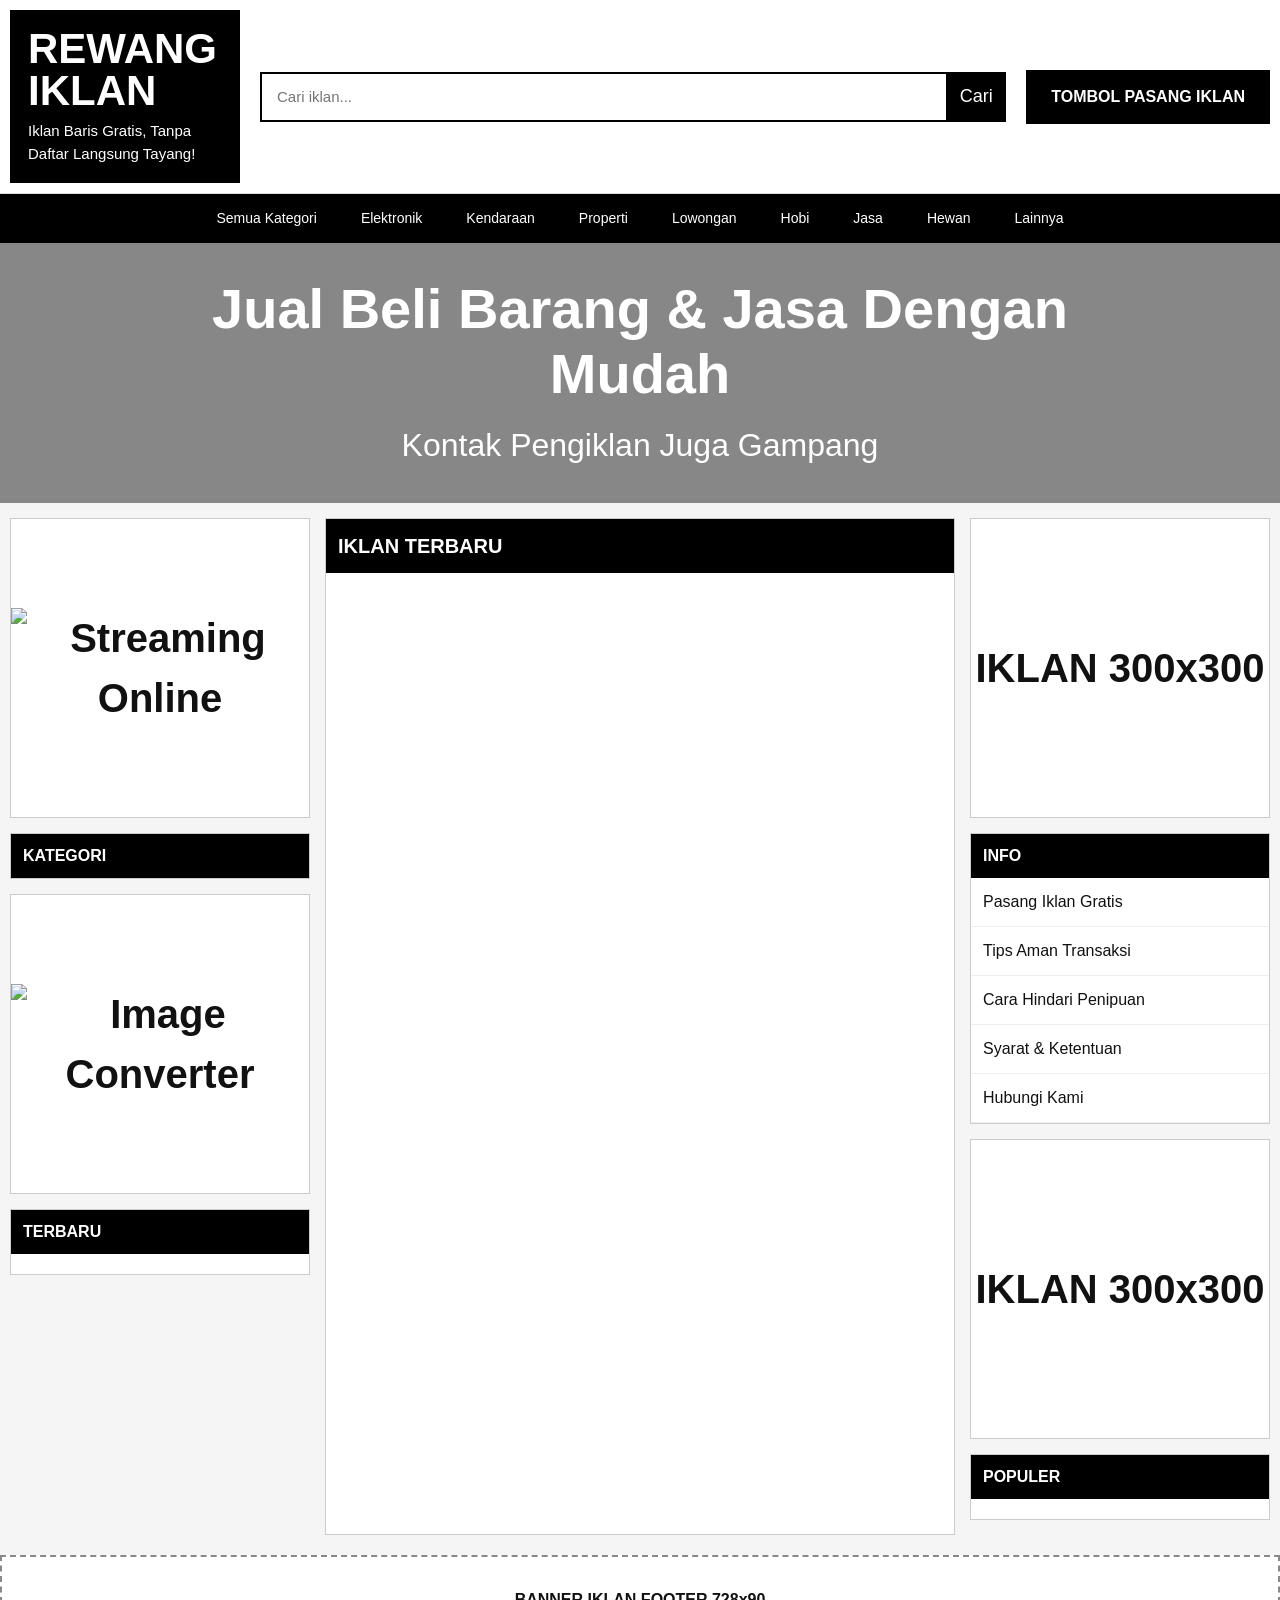
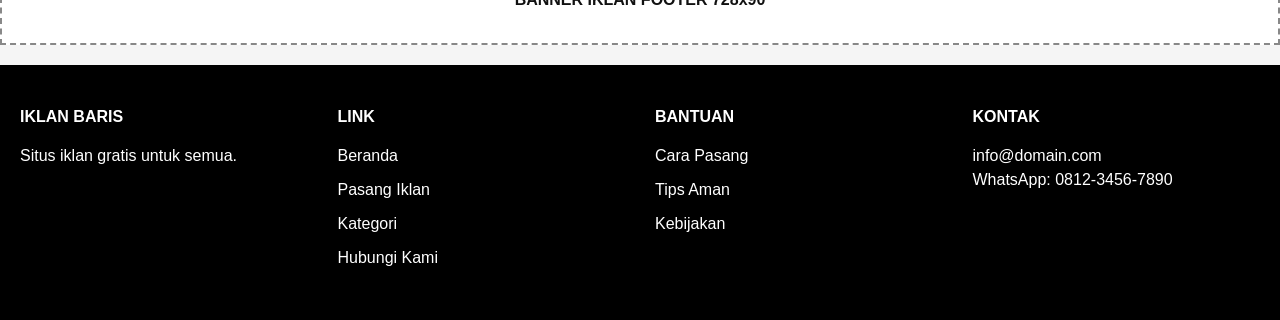
==== index.html @ 5db83b9f "Add JSON-LD Schema Markup for SEO Added Google JSON-LD Schema Markup for the website." ====
<!DOCTYPE html>
<html lang="id">

  <head>
    <meta charset="UTF-8" />
    <meta name="viewport" content="width=device-width,initial-scale=1" />
    <title>Rewang Iklan | Wahana Jual Beli : Properti, Kendaraan, Lowongan Dan Lain - Lain</title>
    
    <!-- SEO Dasar -->
    <meta name="description" content="Pasang iklan baris gratis Indonesia. Jual beli barang bekas, properti, kendaraan, elektronik, lowongan kerja, jasa, hewan peliharaan dan kebutuhan lainnya." />
    <meta name="keywords" content="iklan baris gratis,jual beli online,pasang iklan gratis,jual mobil,jual motor,jual rumah,properti,lowongan kerja" />
    <meta name="robots" content="index,follow,max-image-preview:large,max-snippet:-1,max-video-preview:-1" />
    <meta name="author" content="Iklan Baris" />
    <meta name="theme-color" content="#000000" />
    <link rel="canonical" href="https://joehanz.github.io/iklanbaris/" />

    <!-- Open Graph / Facebook / WhatsApp / Telegram -->
    <meta property="og:type" content="website" />
    <meta property="og:title" content="Iklan Baris Gratis Indonesia" />
    <meta property="og:description" content="Pasang iklan gratis dan temukan berbagai produk, jasa, properti, kendaraan dan lowongan kerja di seluruh Indonesia." />
    <meta property="og:url" content="https://joehanz.github.io/iklanbaris/" />
    <meta property="og:image" content="https://raw.githubusercontent.com/joehanz/iklanbaris/refs/heads/main/image/iklanbaris3.png" />
    <meta property="og:image:type" content="image/png" />

    <!-- Twitter Card -->
    <meta name="twitter:card" content="summary_large_image" />
    <meta name="twitter:title" content="Iklan Baris Gratis Indonesia" />
    <meta name="twitter:description" content="Pasang iklan gratis dan temukan berbagai produk serta jasa dari seluruh Indonesia." />
    <meta name="twitter:image" content="https://raw.githubusercontent.com/joehanz/iklanbaris/refs/heads/main/image/iklanbaris3.png" />

    <!-- Favicon & Stylesheet -->
    <link rel="icon" href="https://raw.githubusercontent.com/joehanz/iklanbaris/refs/heads/main/image/iklanbaris.webp" />
    <link rel="stylesheet" href="style.css" />

    <!-- Google JSON-LD Schema Markup untuk Iklan Baris -->
    <script type="application/ld+json">
    {
      "@context": "https://schema.org",
      "@type": "WebSite",
      "name": "Rewang Iklan",
      "alternateName": "Iklan Baris Gratis Indonesia",
      "url": "https://joehanz.github.io/iklanbaris/",
      "potentialAction": {
        "@type": "SearchAction",
        "target": "https://github.io?q={search_term_string}",
        "query-input": "required name=search_term_string"
      }
    }
    </script>
    
</head>

  <body>
    <!-- =========================
HEADER
========================= -->

    <header class="top-header">
      <div class="logo-box">
        <h1>REWANG IKLAN</h1>

        <p>Iklan Baris Gratis, Tanpa Daftar Langsung Tayang!</p>
      </div>

      <div class="search-box">
        <input type="text" id="searchInput" placeholder="Cari iklan..." />

        <select id="categoryFilter" style="display:none;">
          <option value="">Semua Kategori</option>
        </select>

        <button id="searchBtn">Cari</button>
      </div>

      <a href="pasang.html" class="post-btn"> TOMBOL PASANG IKLAN </a>
    </header>

    <!-- =========================
MENU
========================= -->

    <nav class="main-menu">

<a href="#" data-category="">Semua Kategori</a>

<a href="#" data-category="Elektronik">Elektronik</a>

<a href="#" data-category="Kendaraan">Kendaraan</a>

<a href="#" data-category="Properti">Properti</a>

<a href="#" data-category="Lowongan">Lowongan</a>

<a href="#" data-category="Hobi">Hobi</a>

<a href="#" data-category="Jasa">Jasa</a>

<a href="#" data-category="Hewan">Hewan</a>

<a href="#" data-category="Lainnya">Lainnya</a>

</nav>

    <!-- =========================
HERO
========================= -->

    <section id="hero" class="hero">
      <div class="hero-overlay">
        <h2>Jual Beli Barang & Jasa Dengan Mudah</h2>

        <p>Kontak Pengiklan Juga Gampang</p>
      </div>
    </section>

    <!-- =========================
STICKY BANNER
========================= -->

    <div id="stickyBanner" class="sticky-banner">
      <a href="pasang.html" class="sticky-post-btn"> TOMBOL PASANG IKLAN </a>
    </div>

    <!-- =========================
LAYOUT
========================= -->

    <div class="page-wrap">
      <!-- =========================
LEFT SIDEBAR
========================= -->

      <aside class="left-sidebar">
        <div
          class="ad300"
          onclick="window.open('https://tukarfollow.web.id','_blank')"
        >
          <img
            src="https://raw.githubusercontent.com/joehanz/rewangiklan/refs/heads/main/image/banner-tukarfollow.webp"
            alt="Streaming Online"
            loading="lazy"
          />
        </div>

        <div class="side-box">
          <h3>KATEGORI</h3>
          <ul id="sidebarCategories"></ul>
        </div>

        <div
          class="ad300"
          onclick="window.open('https://caturbangunsentosa.blogspot.com/','_blank')"
        >
          <img
            src="https://raw.githubusercontent.com/joehanz/rewangiklan/refs/heads/main/image/banner-cbs.webp"
            alt="Image Converter"
            loading="lazy"
          />
        </div>

        <div class="side-box">
          <h3>TERBARU</h3>

          <div id="latestSidebar" class="mini-list"></div>
        </div>
      </aside>

      <!-- =========================
CONTENT
========================= -->

      <main class="content">
        <div class="section-title">IKLAN TERBARU</div>

        <div id="adsContainer" class="ads-container"></div>

        <div id="pagination" class="pagination"></div>
      </main>

      <!-- =========================
RIGHT SIDEBAR
========================= -->

      <aside class="right-sidebar">
        <div class="ad300">IKLAN 300x300</div>

        <div class="side-box">
          <h3>INFO</h3>

          <ul class="info-list">
            <li>Pasang Iklan Gratis</li>

            <li>Tips Aman Transaksi</li>

            <li>Cara Hindari Penipuan</li>

            <li>Syarat & Ketentuan</li>

            <li>Hubungi Kami</li>
          </ul>
        </div>

        <div class="ad300">IKLAN 300x300</div>

        <div class="side-box">
          <h3>POPULER</h3>

          <div id="popularSidebar" class="mini-list"></div>
        </div>
      </aside>
    </div>

    <!-- =========================
FOOTER BANNER
========================= -->
    <div id="mobileAds"></div>

    <div class="footer-banner">BANNER IKLAN FOOTER 728x90</div>

    <!-- =========================
FOOTER
========================= -->

    <footer class="footer">
      <div class="footer-grid">
        <div>
          <h4>IKLAN BARIS</h4>

          <p>Situs iklan gratis untuk semua.</p>
        </div>

        <div>
          <h4>LINK</h4>

          <ul>
            <li>Beranda</li>

            <li>Pasang Iklan</li>

            <li>Kategori</li>

            <li>Hubungi Kami</li>
          </ul>
        </div>

        <div>
          <h4>BANTUAN</h4>

          <ul>
            <li>Cara Pasang</li>

            <li>Tips Aman</li>

            <li>Kebijakan</li>
          </ul>
        </div>

        <div>
          <h4>KONTAK</h4>

          <p>info@domain.com</p>

          <p>WhatsApp: 0812-3456-7890</p>
        </div>
      </div>
    </footer>

    <script src="script.js"></script>
  </body>
</html>
---- style.css ----
/* =========================
RESET
========================= */

*{
margin:0;
padding:0;
box-sizing:border-box;
}

body{
font-family:Arial,Helvetica,sans-serif;
background:#f5f5f5;
color:#111;
line-height:1.5;
}

a{
text-decoration:none;
color:inherit;
}

img{
display:block;
max-width:100%;
}

/* =========================
HEADER
========================= */

.top-header{
display:flex;
align-items:center;
justify-content:space-between;
gap:20px;
padding:10px;
background:#fff;
border-bottom:1px solid #ddd;
}

.logo-box{
width:230px;
background:#000;
color:#fff;
padding:18px;
}

.logo-box h1{
font-size:42px;
line-height:1;
margin-bottom:8px;
}

.logo-box p{
font-size:15px;
}

.search-box{
flex:1;
display:flex;
gap:0;
height:50px;
}

.search-box input{
flex:1;
border:2px solid #000;
border-right:none;
padding:0 15px;
font-size:15px;
}

.search-box select{
width:220px;
border:2px solid #000;
border-right:none;
padding:0 10px;
}

.search-box button{
width:60px;
border:none;
background:#000;
color:#fff;
font-size:18px;
cursor:pointer;
}

.post-btn{
background:#000;
color:#fff;
padding:15px 25px;
font-weight:bold;
white-space:nowrap;
}

/* =========================
MENU
========================= */

.main-menu{
display:flex;
justify-content:center;
background:#000;
overflow:auto;
}

.main-menu a{
color:#fff;
padding:14px 22px;
white-space:nowrap;
font-size:14px;
}

.main-menu a:hover{
background:#222;
}

/* =========================
HERO
========================= */

.hero{
height:260px;
background-size:cover;
background-position:center;
position:relative;
}

.hero-overlay{
position:absolute;
inset:0;
background:rgba(0,0,0,.45);
display:flex;
flex-direction:column;
justify-content:center;
align-items:center;
text-align:center;
color:#fff;
padding:20px;
}

.hero-overlay h2{
font-size:56px;
line-height:1.15;
max-width:900px;
margin-bottom:15px;
}

.hero-overlay p{
font-size:32px;
}

/* =========================
STICKY BANNER
========================= */

.sticky-banner{
display:none;
position:fixed;
top:0;
left:0;
right:0;
z-index:999;
background:#fff;
padding:10px;
border-bottom:1px solid #ccc;
box-shadow: 0 4px 8px rgba(0,0,0,.15);
}

.sticky-banner.show{
display:flex;
justify-content:center;
}

.banner-728{
width:728px;
height:90px;
background:#fff;
border:2px dashed #777;
display:flex;
align-items:center;
justify-content:center;
font-weight:bold;
}

/* =========================
LAYOUT
========================= */

.page-wrap{
max-width:1600px;
margin:15px auto;
display:grid;
grid-template-columns:300px 1fr 300px;
gap:15px;
padding:0 10px;
}

/* =========================
SIDEBAR
========================= */

.left-sidebar,
.right-sidebar{
position:sticky;
top:110px;
align-self:start;
}

.ad300{
width:100%;
height:300px;
background:#fff;
border:1px solid #ccc;
display:flex;
align-items:center;
justify-content:center;
font-size:40px;
font-weight:bold;
text-align:center;
margin-bottom:15px;
cursor: pointer;
}

.side-box{
background:#fff;
border:1px solid #ccc;
margin-bottom:15px;
}

.side-box h3{
background:#000;
color:#fff;
padding:10px 12px;
font-size:16px;
}

.side-box ul{
list-style:none;
}

.side-box li{
padding:12px;
border-bottom:1px solid #eee;
}

.mini-list{
padding:10px;
}

/* =========================
CONTENT
========================= */

.content{
background:#fff;
border:1px solid #ccc;
}

.section-title{
background:#000;
color:#fff;
padding:12px;
font-weight:bold;
font-size:20px;
}

.ads-container{
display:flex;
flex-direction:column;
}

/* =========================
CARD IKLAN
========================= */

.ad-card{
display:flex;
gap:15px;
padding:15px;
border-bottom:1px solid #ddd;
background:#fff;
}

.ad-thumb{
width:180px;
height:130px;
flex-shrink:0;
overflow:hidden;
background:#eee;
}

.ad-thumb img{
width:100%;
height:100%;
object-fit:cover;
}

.ad-content{
flex:1;
}

.ad-title{
font-size:28px;
font-weight:bold;
margin-bottom:8px;
}

.ad-desc{
font-size:15px;
margin-bottom:12px;
color:#333;
}

/* =========================
LINK WEBSITE DI DESKRIPSI
========================= */

.ad-desc a{
color:#66ccff;
text-decoration:none;
font-weight:500;
}

.ad-desc a:hover{
color:#7fd3ff;
text-decoration:none;
}

.ad-meta{
display:flex;
flex-wrap:wrap;
gap:25px;
font-size:14px;
margin-bottom:10px;
}

.ad-whatsapp{
display:inline-block;
background:#000;
color:#fff;
padding:8px 15px;
font-weight:bold;
}

/* =========================
PAGINATION
========================= */

.pagination{
display:flex;
justify-content:center;
gap:8px;
padding:25px;
flex-wrap:wrap;
}

.pagination button{
min-width:42px;
height:42px;
border:1px solid #ccc;
background:#fff;
cursor:pointer;
}

.pagination button.active{
background:#000;
color:#fff;
border-color:#000;
}

/* =========================
FOOTER BANNER
========================= */

.footer-banner{
max-width:1600px;
margin:20px auto;
height:90px;
border:2px dashed #888;
display:flex;
align-items:center;
justify-content:center;
background:#fff;
font-weight:bold;
}

/* =========================
FOOTER
========================= */

.footer{
background:#000;
color:#fff;
padding:40px 20px;
}

.footer-grid{
max-width:1600px;
margin:auto;
display:grid;
grid-template-columns:repeat(4,1fr);
gap:30px;
}

.footer h4{
margin-bottom:15px;
}

.footer ul{
list-style:none;
}

.footer li{
margin-bottom:10px;
}

/* =========================
TABLET
========================= */

@media(max-width:1200px){

.page-wrap{
grid-template-columns:260px 1fr;
}

.right-sidebar{
display:none;
}

.hero-overlay h2{
font-size:42px;
}

}

/* =========================
MOBILE
========================= */
@media(max-width:768px){

.top-header{
flex-direction:column;
}

.logo-box{
width:100%;
}

.search-box{
width:100%;
flex-direction:column;
height:auto;
gap:8px;
}

.search-box input,
.search-box select,
.search-box button{
width:100%;
height:50px;
border:2px solid #000;
}

.page-wrap{
grid-template-columns:1fr;
}

.left-sidebar,
.right-sidebar{
display:none;
}

.hero{
height:220px;
}

.hero-overlay h2{
font-size:28px;
}

.hero-overlay p{
font-size:18px;
}

.ad-card{
flex-direction:column;
}

.ad-thumb{
width:100%;
height:220px;
}

.ad-title{
font-size:22px;
}

.banner-728{
width:100%;
}

.footer-grid{
grid-template-columns:1fr;
}

}


/* =========================
PASANG IKLAN
========================= */

.form-page{
max-width:1100px;
margin:30px auto;
padding:0 15px;
}

.form-card{
background:#fff;
border:1px solid #ccc;
box-shadow:0 5px 20px rgba(0,0,0,.08);
overflow:hidden;
}

.form-card h2{
background:#000;
color:#fff;
padding:18px 25px;
font-size:28px;
}

#adForm{
padding:25px;
}

.form-group{
margin-bottom:22px;
}

.form-group label{
display:block;
font-weight:bold;
margin-bottom:8px;
font-size:15px;
}

.form-group input,
.form-group select,
.form-group textarea{
width:100%;
padding:14px;
border:1px solid #bbb;
font-size:15px;
background:#fff;
}

.form-group input:focus,
.form-group select:focus,
.form-group textarea:focus{
outline:none;
border-color:#000;
}

.form-group textarea{
height:180px;
resize:none;
}

.char-count{
margin-top:8px;
text-align:right;
font-size:13px;
color:#666;
}

.help{
margin-top:8px;
font-size:13px;
color:#666;
}

.preview-box{
display:flex;
justify-content:center;
align-items:center;
background:#f7f7f7;
border:2px dashed #ccc;
min-height:300px;
margin-bottom:25px;
overflow:hidden;
}

.preview-box img{
max-width:100%;
max-height:500px;
display:block;
}

.submit-btn{
width:100%;
height:60px;
border:none;
background:#000;
color:#fff;
font-size:18px;
font-weight:bold;
cursor:pointer;
}

.submit-btn:hover{
opacity:.9;
}

.status-box{
margin-top:20px;
padding:15px;
background:#f5f5f5;
border-left:4px solid #000;
}

/* =========================
LAYOUT DUA KOLOM
========================= */

.form-row{
display:grid;
grid-template-columns:1fr 1fr;
gap:20px;
}

@media(max-width:768px){

.form-row{
grid-template-columns:1fr;
}

.form-card h2{
font-size:22px;
}

}

.form-layout{
display:grid;
grid-template-columns:420px 1fr;
gap:25px;
}

.upload-side{
background:#fafafa;
padding:20px;
border:1px solid #ddd;
}

.data-side{
background:#fff;
}

.upload-title{
display:block;
font-weight:bold;
margin-bottom:10px;
}

.preview-box{
margin-top:15px;
min-height:400px;
background:#fff;
border:2px dashed #bbb;
display:flex;
align-items:center;
justify-content:center;
}

.preview-box img{
width:100%;
height:auto;
display:block;
}

.form-row{
display:grid;
grid-template-columns:1fr 1fr;
gap:15px;
}

@media(max-width:900px){

.form-layout{
grid-template-columns:1fr;
}

.form-row{
grid-template-columns:1fr;
}

}


#mobileAds{
display:none;
}

@media(max-width:768px){

#mobileAds{
display:flex;
gap:12px;
overflow-x:auto;
padding:15px 10px;
margin:20px 0;
scroll-behavior:smooth;
}

#mobileAds::-webkit-scrollbar{
display:none;
}

#mobileAds .ad300{
width:300px;
min-width:300px;
height:300px;
margin:0;
flex-shrink:0;
}

#mobileAds img{
width:100%;
height:100%;
object-fit:cover;
display:block;
}

}


.sticky-post-btn{
box-shadow:0 6px 0 #333, 0 10px 20px rgba(0,0,0,.25);
background:#000;
color:#fff;
padding:15px 25px;
font-weight:bold;
white-space:nowrap;
  
}

.wa-icon{
width:20px;
height:20px;
object-fit:contain;
}

.wa-icon{
width:20px;
height:20px;
display:block;
flex-shrink:0;
}


.contact-buttons{

display:flex;
flex-wrap:wrap;
gap:10px;

}

.call-btn,
.wa-btn,
.manage-btn{

flex:1 1 160px;

display:flex;
align-items:center;
justify-content:center;

gap:4px;

padding:10px;

border-radius:8px;

text-decoration:none;

}
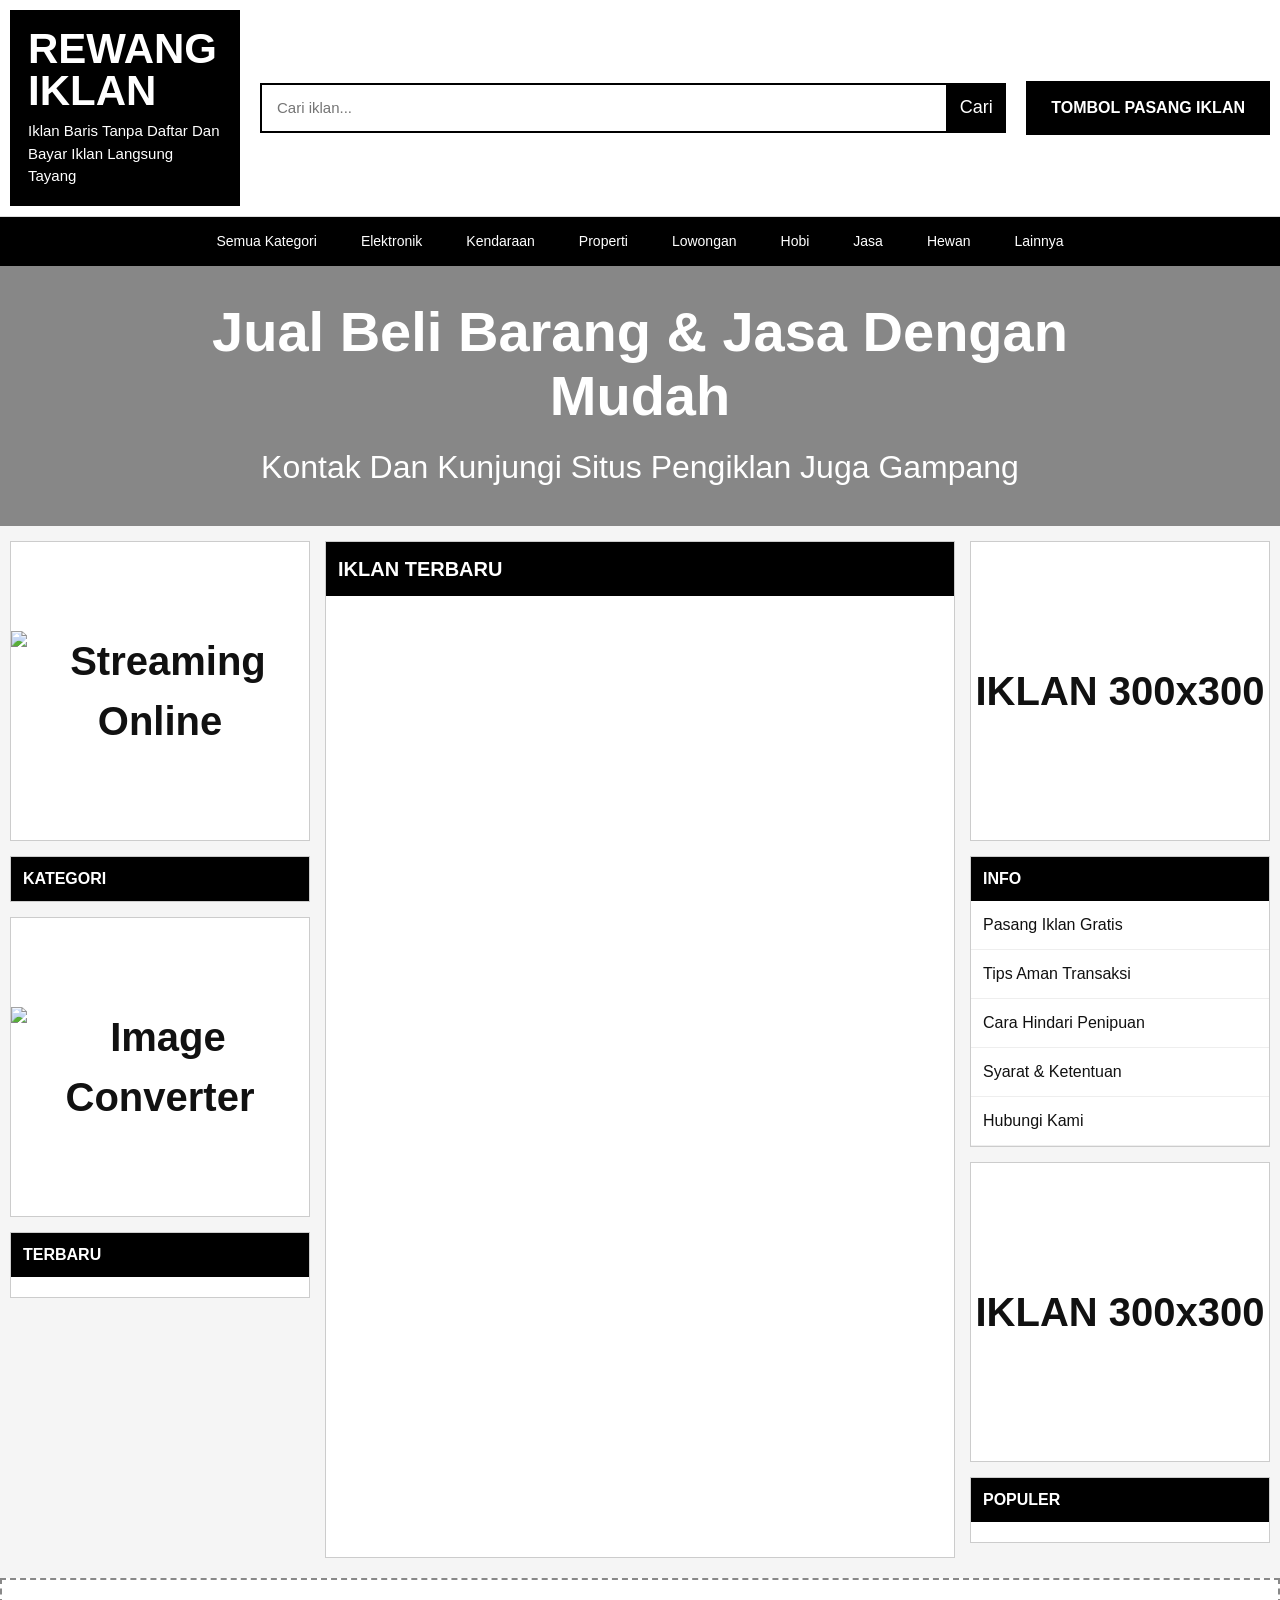
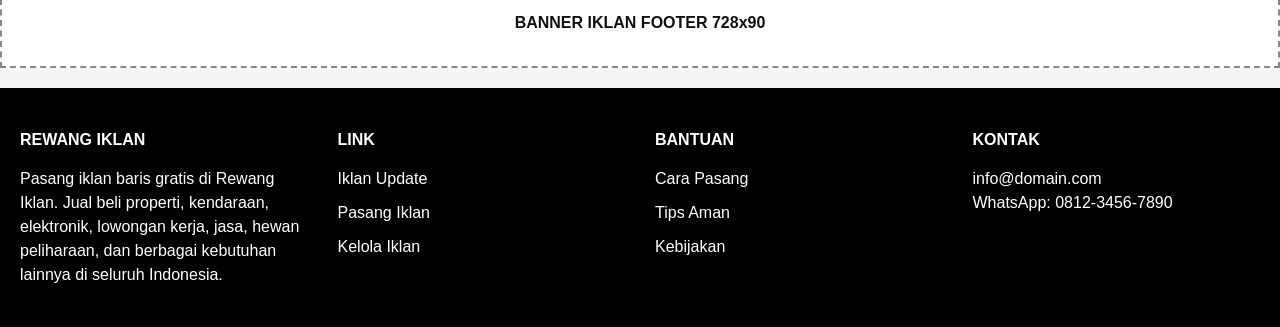
==== commit 337dadf2: "Update index.html" ====
--- a/index.html
+++ b/index.html
@@ -1,54 +1,115 @@
 <!DOCTYPE html>
 <html lang="id">
-
+  
   <head>
-    <meta charset="UTF-8" />
-    <meta name="viewport" content="width=device-width,initial-scale=1" />
-    <title>Rewang Iklan | Wahana Jual Beli : Properti, Kendaraan, Lowongan Dan Lain - Lain</title>
+    <meta charset="UTF-8">
+    <meta name="viewport" content="width=device-width,initial-scale=1">
+    <title>Pasang Iklan Baris Gratis Indonesia | Rewang Iklan</title>
+    <meta name="description" content="Pasang iklan baris gratis di Rewang Iklan. Jual beli properti, kendaraan, elektronik, lowongan kerja, jasa, hewan peliharaan, dan berbagai kebutuhan lainnya di seluruh Indonesia.">
+    <meta name="robots" content="index,follow,max-image-preview:large,max-snippet:-1,max-video-preview:-1">
+    <meta name="author" content="Rewang Iklan">
+    <meta name="theme-color" content="#000000">
+    <link rel="canonical" href="https://joehanz.github.io/iklanbaris/">
+
+<!-- Open Graph -->
+
+    <meta property="og:type" content="website">
+    <meta property="og:site_name" content="Rewang Iklan">
+    <meta property="og:locale" content="id_ID">
+    <meta property="og:title" content="Pasang Iklan Baris Gratis Indonesia | Rewang Iklan">
+    <meta property="og:description" content="Pasang iklan gratis dan temukan properti, kendaraan, elektronik, lowongan kerja, jasa, dan berbagai kebutuhan lainnya di seluruh Indonesia.">
+    <meta property="og:url" content="https://joehanz.github.io/iklanbaris/">
+    <meta property="og:image" content="https://joehanz.github.io/iklanbaris/image/iklanbaris3.png">
+    <meta property="og:image:secure_url" content="https://joehanz.github.io/iklanbaris/image/iklanbaris3.png">
+    <meta property="og:image:type" content="image/png">
+    <meta property="og:image:width" content="1200">
+    <meta property="og:image:height" content="630">
+    <meta property="og:image:alt" content="Rewang Iklan">
+
+<!-- Twitter -->
+
+    <meta name="twitter:card" content="summary_large_image">
+    <meta name="twitter:title" content="Pasang Iklan Baris Gratis Indonesia | Rewang Iklan">
+    <meta name="twitter:description" content="Pasang iklan gratis dan temukan berbagai produk serta jasa dari seluruh Indonesia.">
+    <meta name="twitter:image" content="https://joehanz.github.io/iklanbaris/image/iklanbaris3.png">
+    <meta name="twitter:image:alt" content="Rewang Iklan">
+
+<!-- Icon -->
+
+    <link rel="icon" type="image/webp" href="https://joehanz.github.io/iklanbaris/image/iklanbaris.webp">  
+    <link rel="stylesheet" href="style.css">
+    <link rel="manifest" href="manifest.json">
+
+<!-- Bonus I -->
+
+    <meta name="application-name" content="Rewang Iklan">
+    <meta name="apple-mobile-web-app-title" content="Rewang Iklan">
+    <meta name="apple-mobile-web-app-capable" content="yes">
+    <meta name="apple-mobile-web-app-status-bar-style" content="black">
+    <meta name="format-detection" content="telephone=no">
+    <meta name="mobile-web-app-capable" content="yes">
     
-    <!-- SEO Dasar -->
-    <meta name="description" content="Pasang iklan baris gratis Indonesia. Jual beli barang bekas, properti, kendaraan, elektronik, lowongan kerja, jasa, hewan peliharaan dan kebutuhan lainnya." />
-    <meta name="keywords" content="iklan baris gratis,jual beli online,pasang iklan gratis,jual mobil,jual motor,jual rumah,properti,lowongan kerja" />
-    <meta name="robots" content="index,follow,max-image-preview:large,max-snippet:-1,max-video-preview:-1" />
-    <meta name="author" content="Iklan Baris" />
-    <meta name="theme-color" content="#000000" />
-    <link rel="canonical" href="https://joehanz.github.io/iklanbaris/" />
-
-    <!-- Open Graph / Facebook / WhatsApp / Telegram -->
-    <meta property="og:type" content="website" />
-    <meta property="og:title" content="Iklan Baris Gratis Indonesia" />
-    <meta property="og:description" content="Pasang iklan gratis dan temukan berbagai produk, jasa, properti, kendaraan dan lowongan kerja di seluruh Indonesia." />
-    <meta property="og:url" content="https://joehanz.github.io/iklanbaris/" />
-    <meta property="og:image" content="https://raw.githubusercontent.com/joehanz/iklanbaris/refs/heads/main/image/iklanbaris3.png" />
-    <meta property="og:image:type" content="image/png" />
-
-    <!-- Twitter Card -->
-    <meta name="twitter:card" content="summary_large_image" />
-    <meta name="twitter:title" content="Iklan Baris Gratis Indonesia" />
-    <meta name="twitter:description" content="Pasang iklan gratis dan temukan berbagai produk serta jasa dari seluruh Indonesia." />
-    <meta name="twitter:image" content="https://raw.githubusercontent.com/joehanz/iklanbaris/refs/heads/main/image/iklanbaris3.png" />
-
-    <!-- Favicon & Stylesheet -->
-    <link rel="icon" href="https://raw.githubusercontent.com/joehanz/iklanbaris/refs/heads/main/image/iklanbaris.webp" />
-    <link rel="stylesheet" href="style.css" />
-
-    <!-- Google JSON-LD Schema Markup untuk Iklan Baris -->
+<!-- Bonus II -->
+
+    <link rel="preconnect" href="https://fonts.googleapis.com">
+    <link rel="preconnect" href="https://fonts.gstatic.com" crossorigin>
+
+<!-- Website Schema -->
+
+<script type="application/ld+json">
+{
+ "@context":"https://schema.org",
+ "@type":"WebSite",
+ "name":"Rewang Iklan",
+ "alternateName":"Iklan Baris Gratis Indonesia",
+ "url":"https://joehanz.github.io/iklanbaris/",
+ "description":"Pasang iklan baris gratis Indonesia.",
+ "inLanguage":"id-ID",
+ "potentialAction":{
+   "@type":"SearchAction",
+   "target":"https://joehanz.github.io/iklanbaris/?q={search_term_string}",
+   "query-input":"required name=search_term_string"
+ }
+}
+</script>
+
+<!-- Organization -->
+
+<script type="application/ld+json">
+{
+ "@context":"https://schema.org",
+ "@type":"Organization",
+ "name":"Rewang Iklan",
+ "url":"https://joehanz.github.io/iklanbaris/",
+ "logo":"https://joehanz.github.io/iklanbaris/image/iklanbaris3.png"
+}
+</script>
+
     <script type="application/ld+json">
-    {
-      "@context": "https://schema.org",
-      "@type": "WebSite",
-      "name": "Rewang Iklan",
-      "alternateName": "Iklan Baris Gratis Indonesia",
-      "url": "https://joehanz.github.io/iklanbaris/",
-      "potentialAction": {
-        "@type": "SearchAction",
-        "target": "https://github.io?q={search_term_string}",
-        "query-input": "required name=search_term_string"
-      }
-    }
-    </script>
-    
-</head>
+{
+"@context":"https://schema.org",
+
+"@type":"CollectionPage",
+
+"name":"Rewang Iklan",
+
+"description":"Daftar iklan baris gratis Indonesia",
+
+"url":"https://joehanz.github.io/iklanbaris/",
+
+"mainEntity":{
+
+"@type":"ItemList",
+
+"numberOfItems":"1000",
+
+"itemListOrder":"https://schema.org/ItemListOrderDescending"
+
+}
+}
+</script>
+
+</head> 
 
   <body>
     <!-- =========================
@@ -59,7 +120,7 @@
       <div class="logo-box">
         <h1>REWANG IKLAN</h1>
 
-        <p>Iklan Baris Gratis, Tanpa Daftar Langsung Tayang!</p>
+        <p>Iklan Baris Tanpa Daftar Dan Bayar Iklan Langsung Tayang</p>
       </div>
 
       <div class="search-box">
@@ -109,7 +170,7 @@
       <div class="hero-overlay">
         <h2>Jual Beli Barang & Jasa Dengan Mudah</h2>
 
-        <p>Kontak Pengiklan Juga Gampang</p>
+        <p>Kontak Dan Kunjungi Situs Pengiklan Juga Gampang</p>
       </div>
     </section>
 
@@ -224,22 +285,21 @@
     <footer class="footer">
       <div class="footer-grid">
         <div>
-          <h4>IKLAN BARIS</h4>
-
-          <p>Situs iklan gratis untuk semua.</p>
+          <h4>REWANG IKLAN</h4>
+
+          <p>Pasang iklan baris gratis di Rewang Iklan. Jual beli properti, kendaraan, elektronik, lowongan kerja, jasa, hewan peliharaan, dan berbagai kebutuhan lainnya di seluruh Indonesia.</p>
         </div>
 
         <div>
           <h4>LINK</h4>
 
           <ul>
-            <li>Beranda</li>
+            <li>Iklan Update</li>
 
             <li>Pasang Iklan</li>
 
-            <li>Kategori</li>
-
-            <li>Hubungi Kami</li>
+            <li>Kelola Iklan</li>
+            
           </ul>
         </div>
 
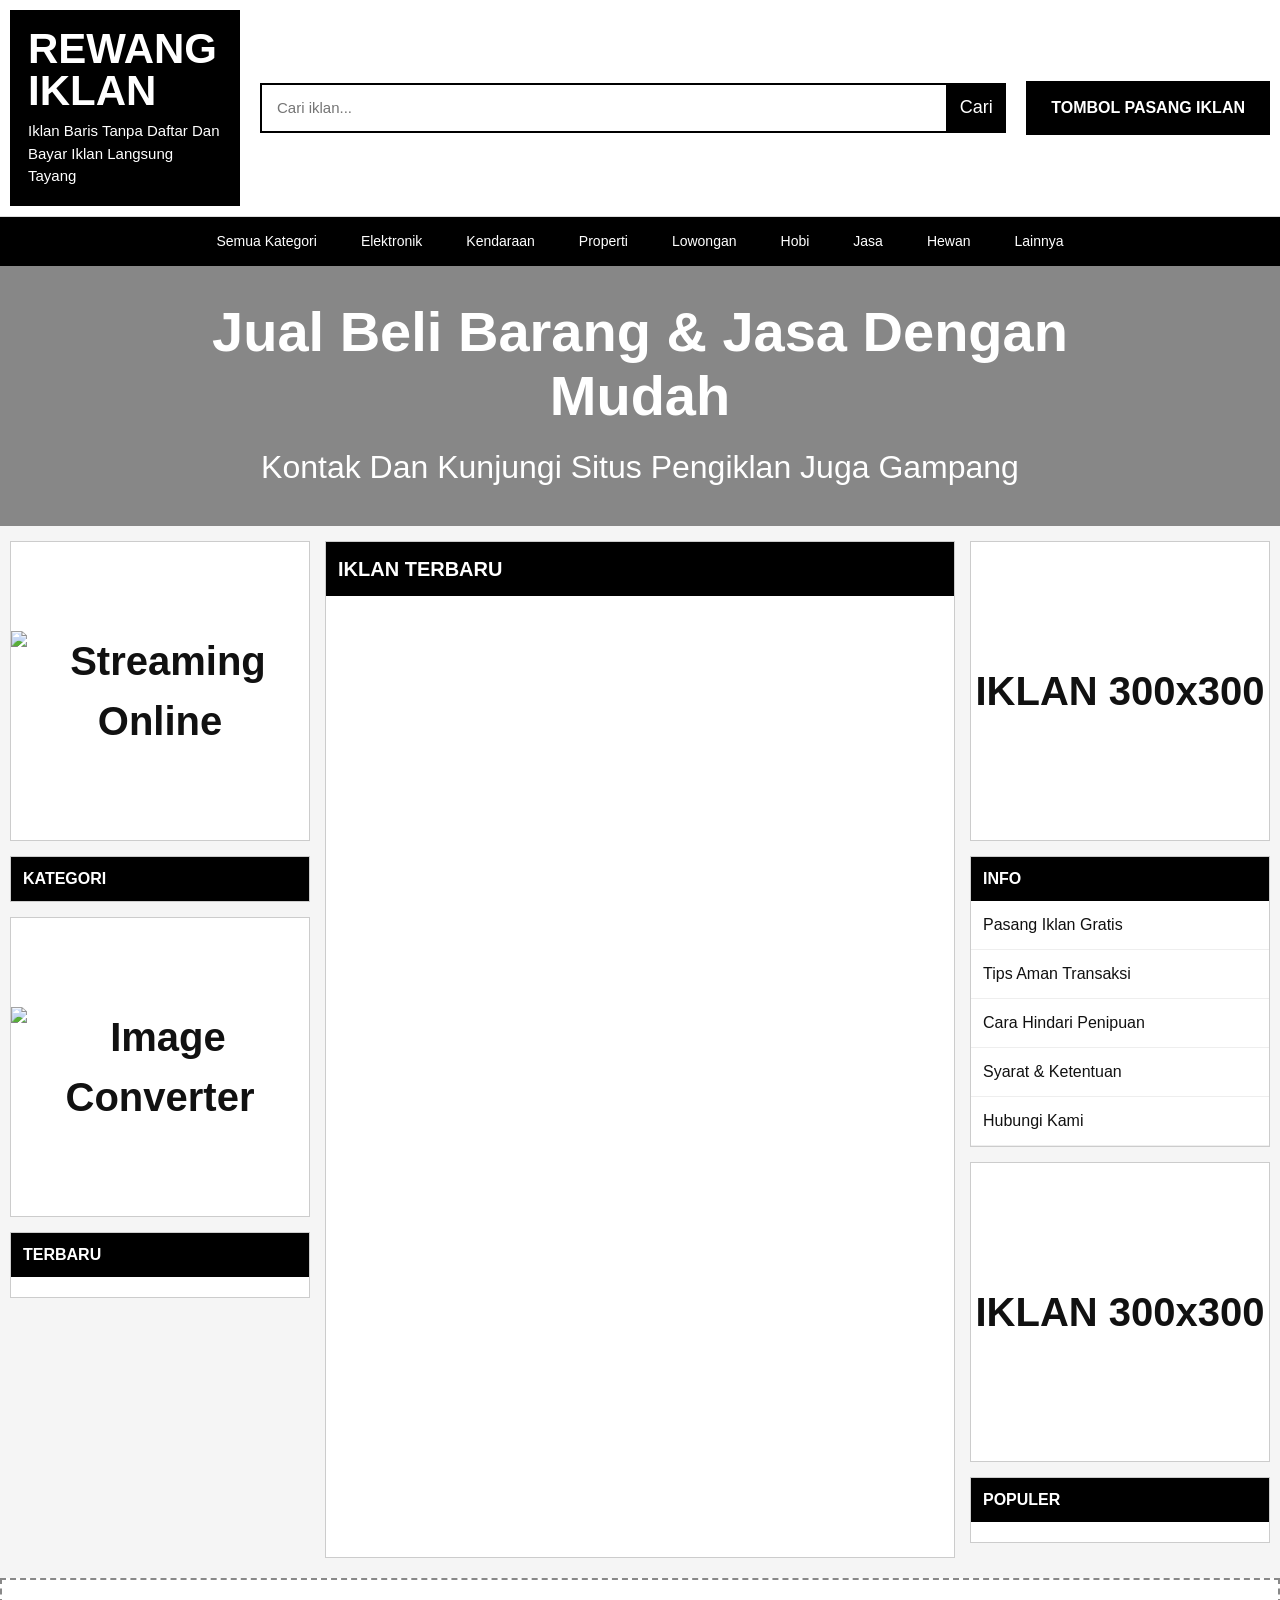
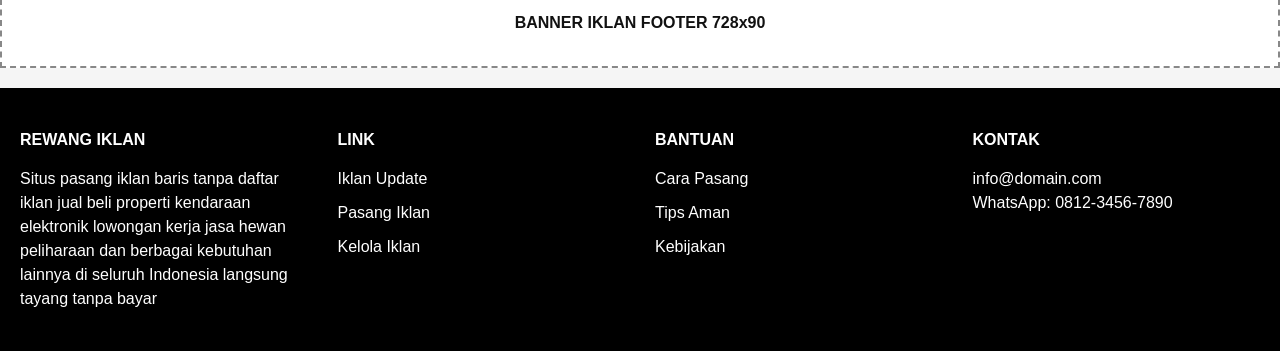
==== commit ad7aa8a1: "Update index.html" ====
--- a/index.html
+++ b/index.html
@@ -287,7 +287,7 @@
         <div>
           <h4>REWANG IKLAN</h4>
 
-          <p>Pasang iklan baris gratis di Rewang Iklan. Jual beli properti, kendaraan, elektronik, lowongan kerja, jasa, hewan peliharaan, dan berbagai kebutuhan lainnya di seluruh Indonesia.</p>
+          <p>Situs pasang iklan baris tanpa daftar iklan jual beli properti kendaraan elektronik lowongan kerja jasa hewan peliharaan dan berbagai kebutuhan lainnya di seluruh Indonesia langsung tayang tanpa bayar</p>
         </div>
 
         <div>
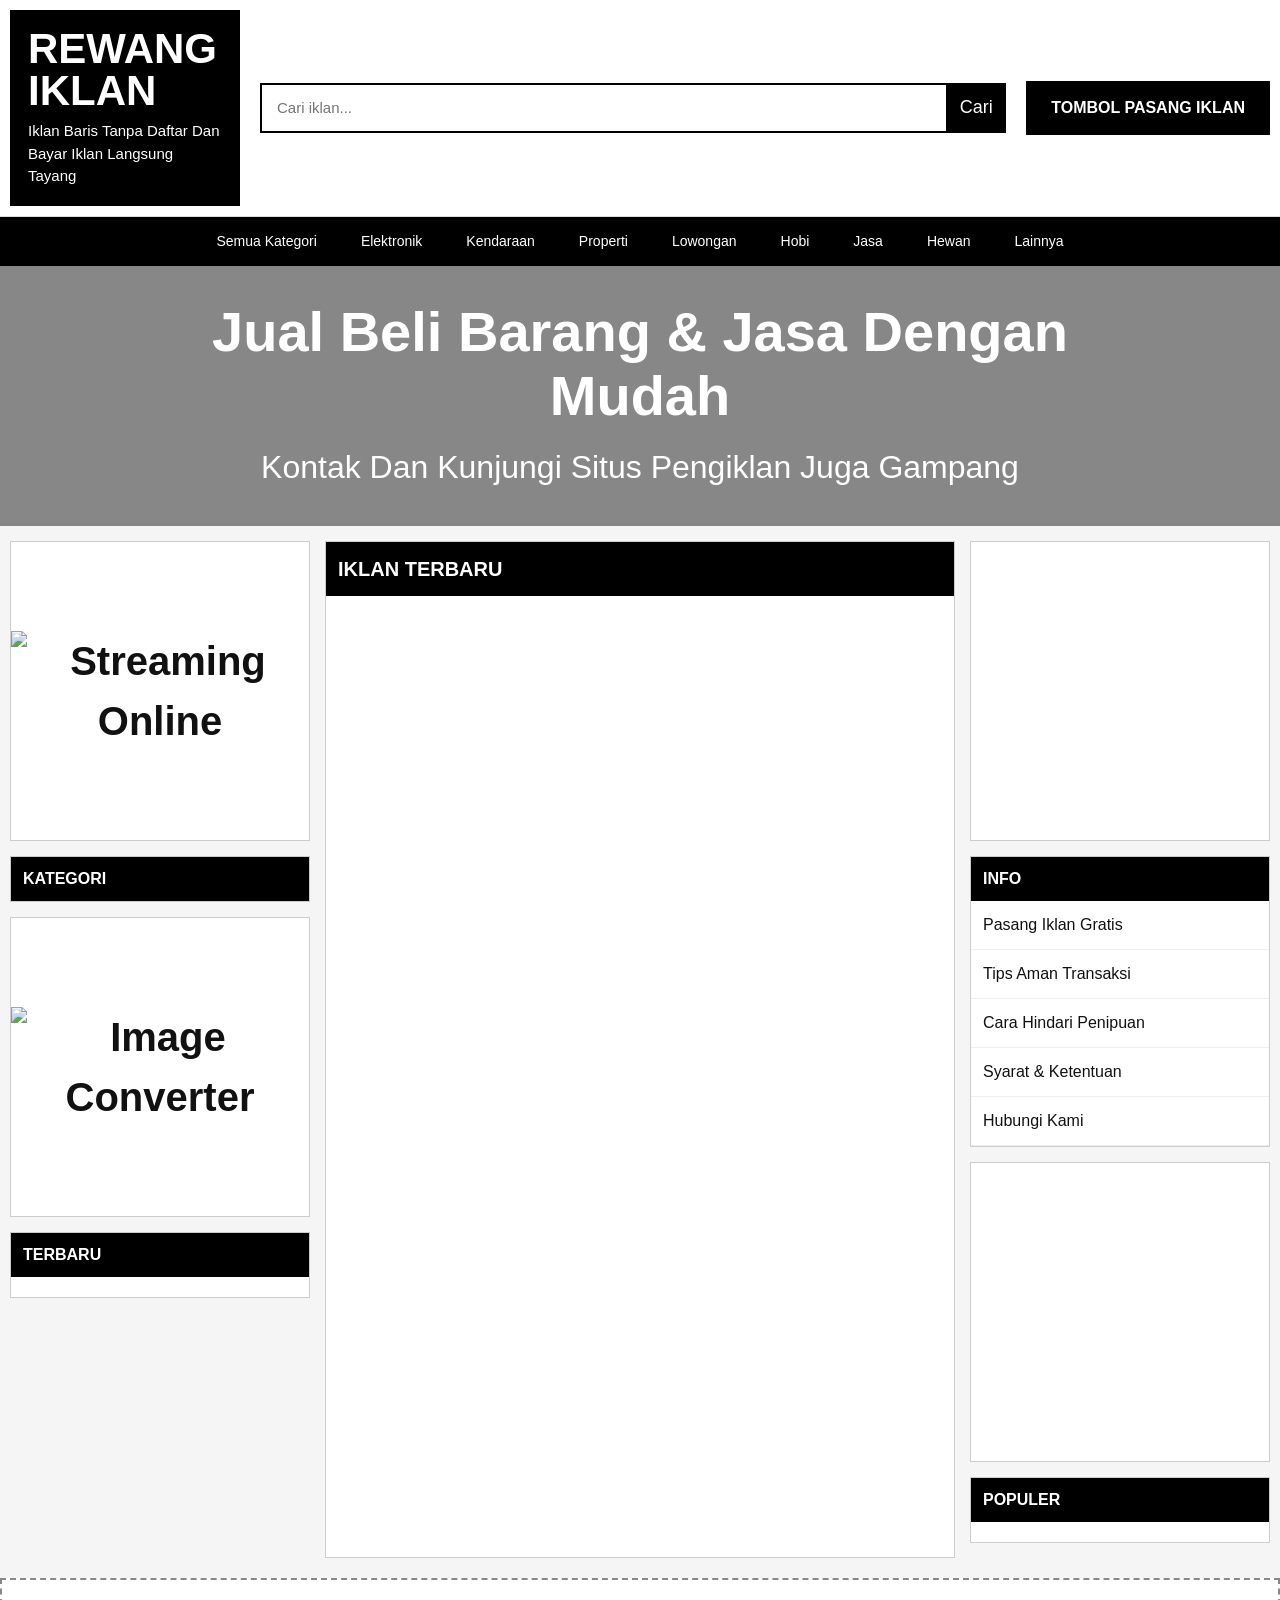
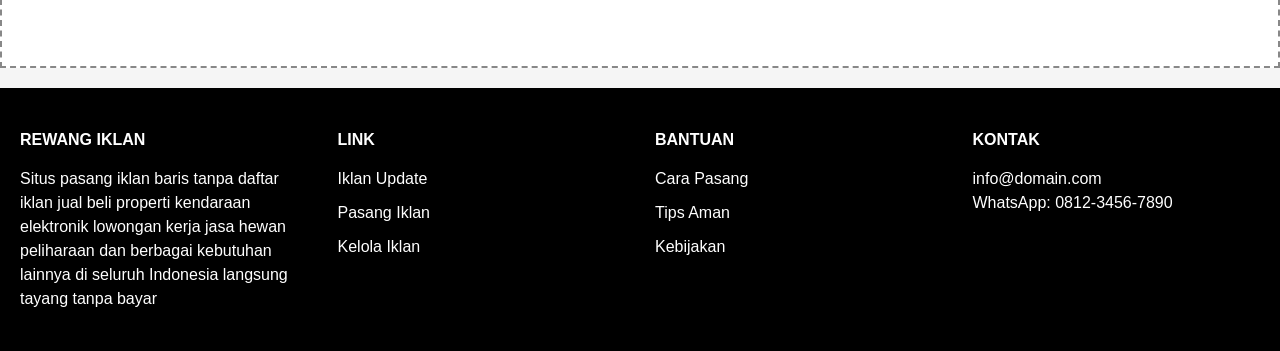
==== commit f8a3fd2e: "Update index.html" ====
--- a/index.html
+++ b/index.html
@@ -9,7 +9,9 @@
     <meta name="robots" content="index,follow,max-image-preview:large,max-snippet:-1,max-video-preview:-1">
     <meta name="author" content="Rewang Iklan">
     <meta name="theme-color" content="#000000">
-    <link rel="canonical" href="https://joehanz.github.io/iklanbaris/">
+    <link rel="canonical" href="https://rewangiklan.my.id/">
+    <meta name="google-site-verification" content="tw4lMqeQpPnFaLgzP9kkFU64PxgiGxePrDuMbpWDaio">
+    <meta name="google-adsense-account" content="ca-pub-6458870303612779">
 
 <!-- Open Graph -->
 
@@ -18,9 +20,9 @@
     <meta property="og:locale" content="id_ID">
     <meta property="og:title" content="Pasang Iklan Baris Gratis Indonesia | Rewang Iklan">
     <meta property="og:description" content="Pasang iklan gratis dan temukan properti, kendaraan, elektronik, lowongan kerja, jasa, dan berbagai kebutuhan lainnya di seluruh Indonesia.">
-    <meta property="og:url" content="https://joehanz.github.io/iklanbaris/">
-    <meta property="og:image" content="https://joehanz.github.io/iklanbaris/image/iklanbaris3.png">
-    <meta property="og:image:secure_url" content="https://joehanz.github.io/iklanbaris/image/iklanbaris3.png">
+    <meta property="og:url" content="https://rewangiklan.my.id/">
+    <meta property="og:image" content="https://rewangiklan.my.id/image/iklanbaris3.png">
+    <meta property="og:image:secure_url" content="https://rewangiklan.my.id/image/iklanbaris3.png">
     <meta property="og:image:type" content="image/png">
     <meta property="og:image:width" content="1200">
     <meta property="og:image:height" content="630">
@@ -31,12 +33,12 @@
     <meta name="twitter:card" content="summary_large_image">
     <meta name="twitter:title" content="Pasang Iklan Baris Gratis Indonesia | Rewang Iklan">
     <meta name="twitter:description" content="Pasang iklan gratis dan temukan berbagai produk serta jasa dari seluruh Indonesia.">
-    <meta name="twitter:image" content="https://joehanz.github.io/iklanbaris/image/iklanbaris3.png">
+    <meta name="twitter:image" content="https://rewangiklan.my.id/image/iklanbaris3.png">
     <meta name="twitter:image:alt" content="Rewang Iklan">
 
 <!-- Icon -->
 
-    <link rel="icon" type="image/webp" href="https://joehanz.github.io/iklanbaris/image/iklanbaris.webp">  
+    <link rel="icon" type="image/webp" href="https://rewangiklan.my.id/image/iklanbaris.webp">  
     <link rel="stylesheet" href="style.css">
     <link rel="manifest" href="manifest.json">
 
@@ -62,12 +64,12 @@
  "@type":"WebSite",
  "name":"Rewang Iklan",
  "alternateName":"Iklan Baris Gratis Indonesia",
- "url":"https://joehanz.github.io/iklanbaris/",
+ "url":"https://rewangiklan.my.id/",
  "description":"Pasang iklan baris gratis Indonesia.",
  "inLanguage":"id-ID",
  "potentialAction":{
    "@type":"SearchAction",
-   "target":"https://joehanz.github.io/iklanbaris/?q={search_term_string}",
+   "target":"https://rewangiklan.my.id/?q={search_term_string}",
    "query-input":"required name=search_term_string"
  }
 }
@@ -80,8 +82,8 @@
  "@context":"https://schema.org",
  "@type":"Organization",
  "name":"Rewang Iklan",
- "url":"https://joehanz.github.io/iklanbaris/",
- "logo":"https://joehanz.github.io/iklanbaris/image/iklanbaris3.png"
+ "url":"https://rewangiklan.my.id/",
+ "logo":"https://rewangiklan.my.id/image/iklanbaris3.png"
 }
 </script>
 
@@ -95,7 +97,7 @@
 
 "description":"Daftar iklan baris gratis Indonesia",
 
-"url":"https://joehanz.github.io/iklanbaris/",
+"url":"https://rewangiklan.my.id/",
 
 "mainEntity":{
 
@@ -243,7 +245,16 @@
 ========================= -->
 
       <aside class="right-sidebar">
-        <div class="ad300">IKLAN 300x300</div>
+        <div class="ad300"><script async src="https://pagead2.googlesyndication.com/pagead/js/adsbygoogle.js?client=ca-pub-6458870303612779"
+     crossorigin="anonymous"></script>
+<!-- rajarayap300x250 -->
+<ins class="adsbygoogle"
+     style="display:inline-block;width:300px;height:300px"
+     data-ad-client="ca-pub-6458870303612779"
+     data-ad-slot="2101278796"></ins>
+<script>
+     (adsbygoogle = window.adsbygoogle || []).push({});
+</script></div>
 
         <div class="side-box">
           <h3>INFO</h3>
@@ -261,7 +272,16 @@
           </ul>
         </div>
 
-        <div class="ad300">IKLAN 300x300</div>
+        <div class="ad300"><script async src="https://pagead2.googlesyndication.com/pagead/js/adsbygoogle.js?client=ca-pub-6458870303612779"
+     crossorigin="anonymous"></script>
+<!-- rajarayap300x250 -->
+<ins class="adsbygoogle"
+     style="display:inline-block;width:300px;height:300px"
+     data-ad-client="ca-pub-6458870303612779"
+     data-ad-slot="2101278796"></ins>
+<script>
+     (adsbygoogle = window.adsbygoogle || []).push({});
+</script></div>
 
         <div class="side-box">
           <h3>POPULER</h3>
@@ -276,7 +296,18 @@
 ========================= -->
     <div id="mobileAds"></div>
 
-    <div class="footer-banner">BANNER IKLAN FOOTER 728x90</div>
+    <div class="footer-banner"><script async src="https://pagead2.googlesyndication.com/pagead/js/adsbygoogle.js?client=ca-pub-6458870303612779"
+     crossorigin="anonymous"></script>
+<!-- ptdwiprima_jika_AdSense1_1x1_as -->
+<ins class="adsbygoogle"
+     style="display:block"
+     data-ad-client="ca-pub-6458870303612779"
+     data-ad-slot="9722825270"
+     data-ad-format="auto"
+     data-full-width-responsive="true"></ins>
+<script>
+     (adsbygoogle = window.adsbygoogle || []).push({});
+</script></div>
 
     <!-- =========================
 FOOTER
